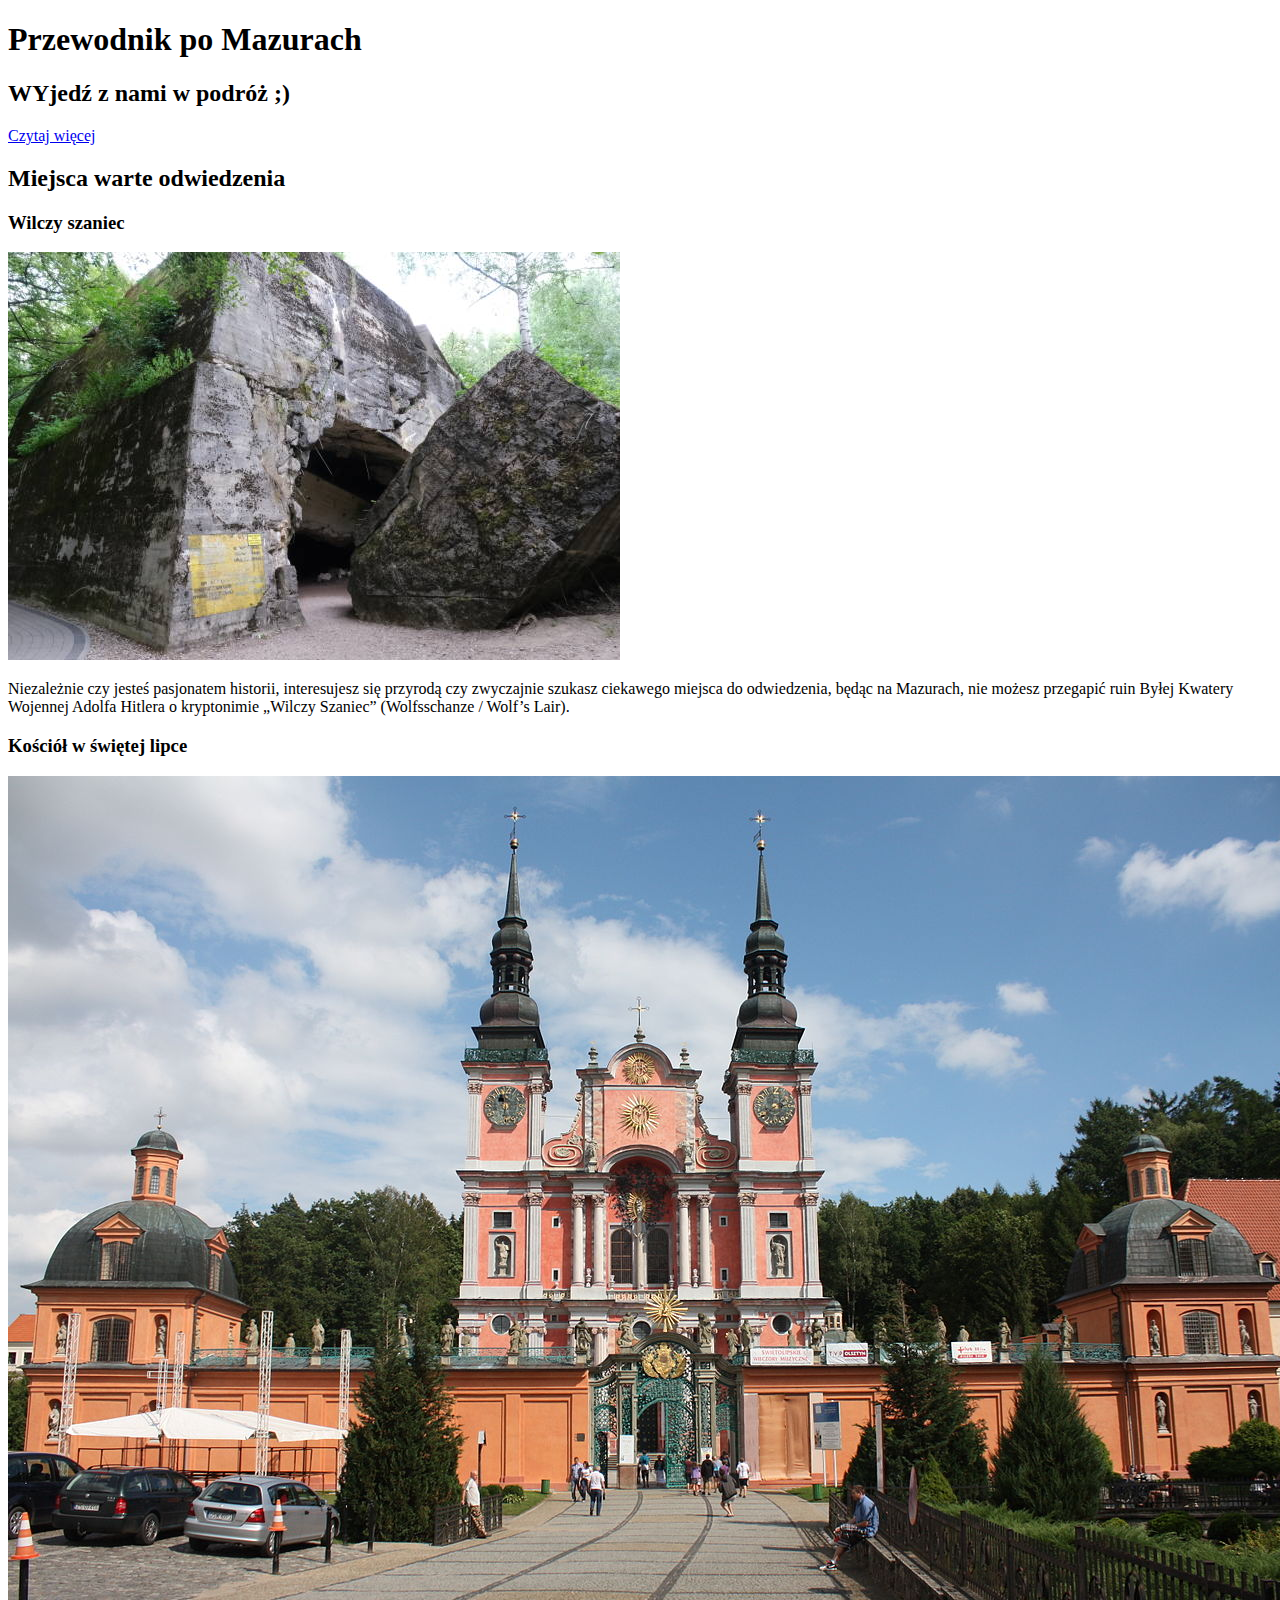
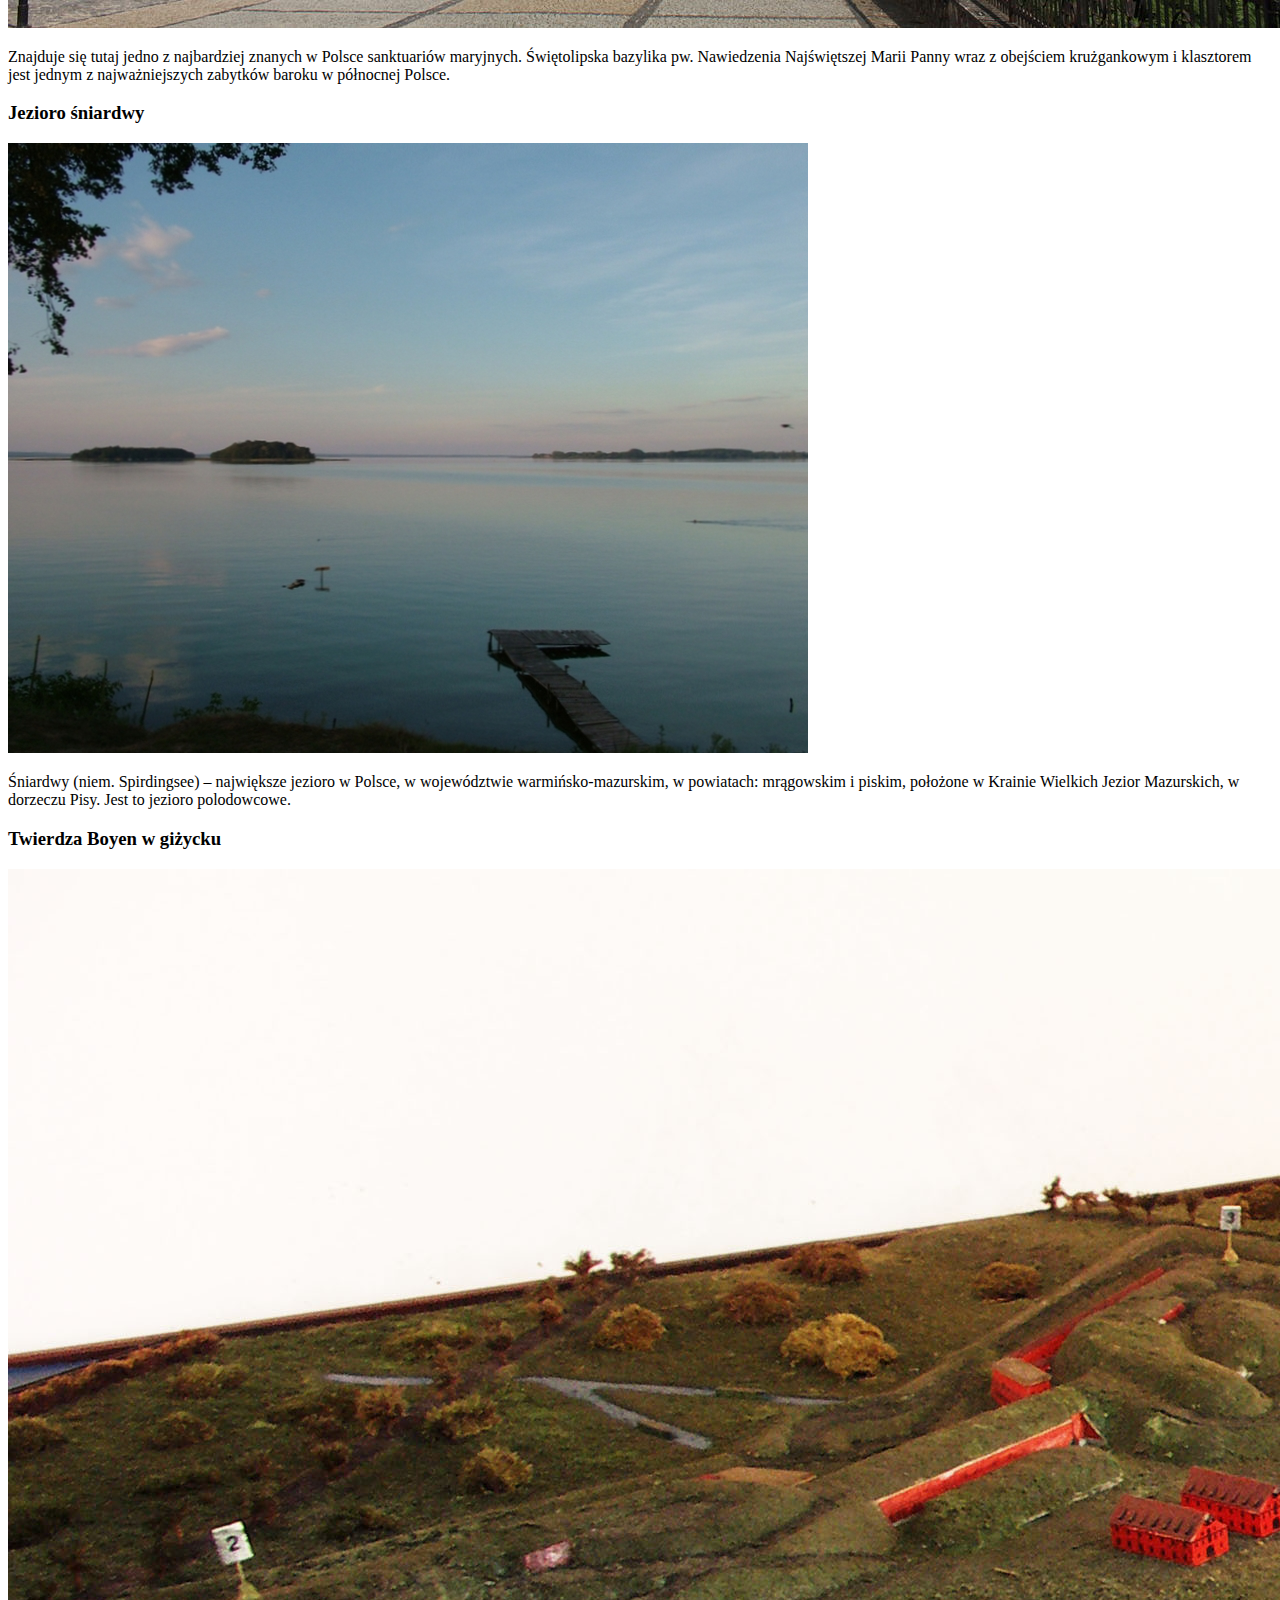
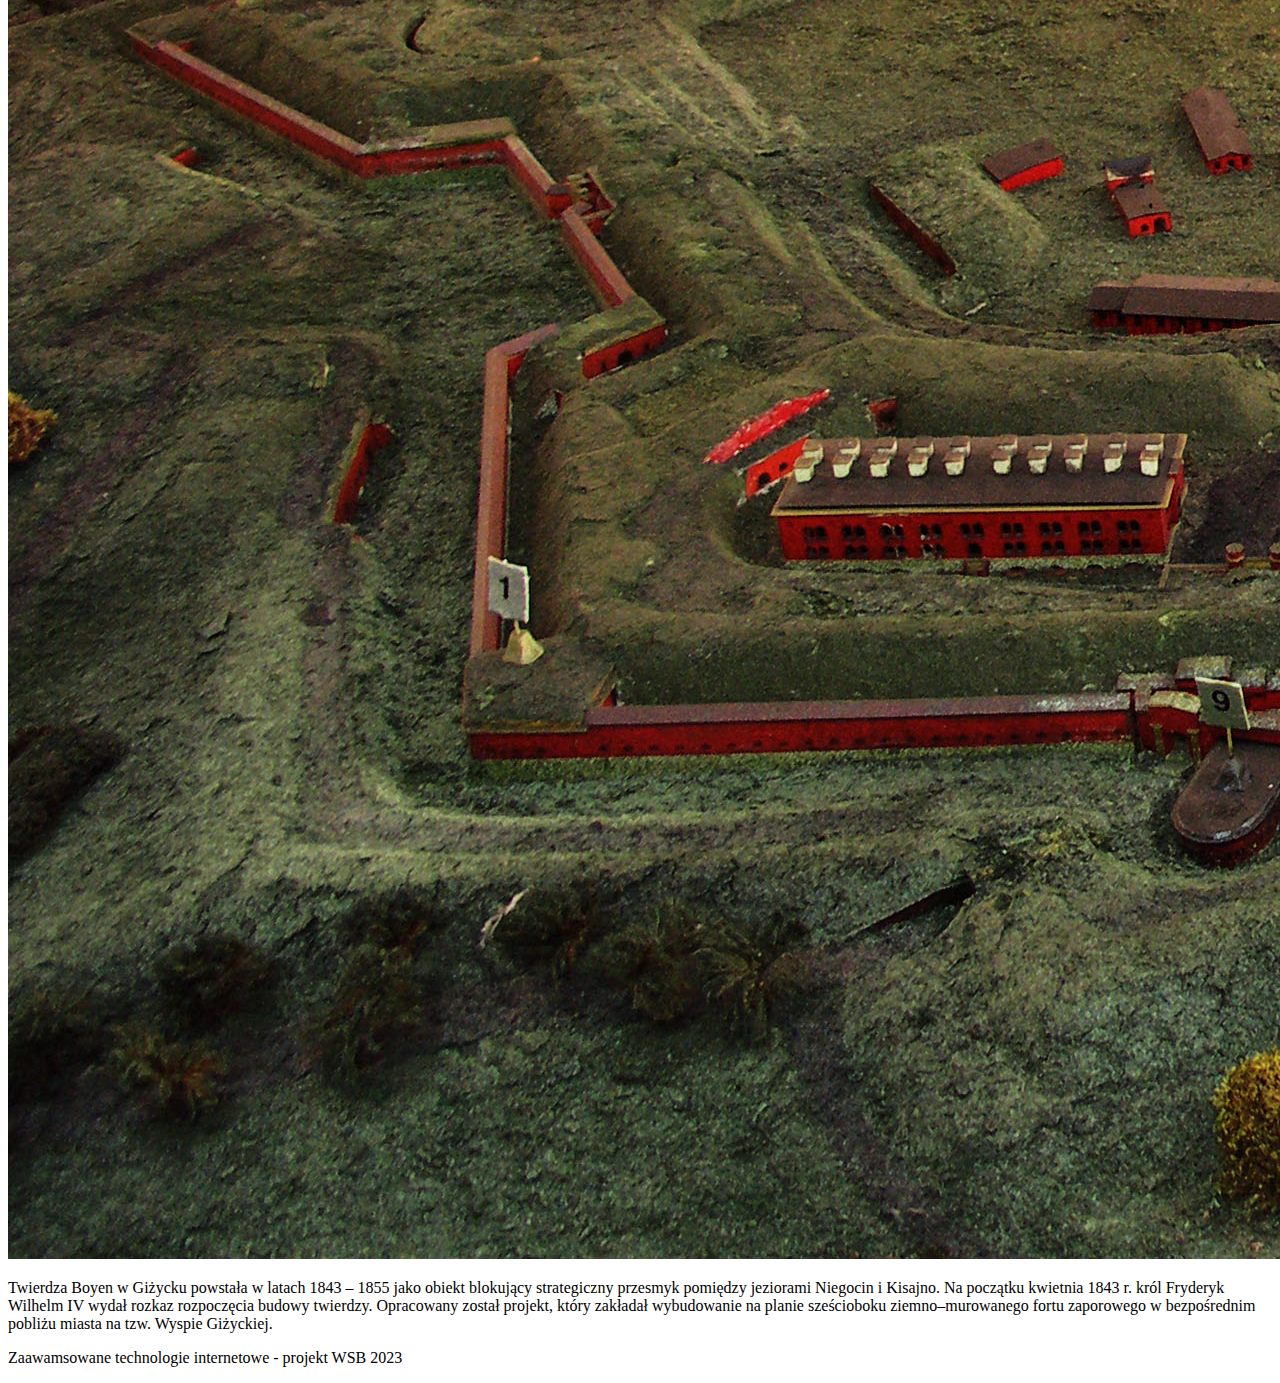
==== index.html @ 47c467aa "zmiana nazwy" ====
<!DOCTYPE html>
<html lang="pl">

<head>
    <meta charset="UTF-8">
    <meta http-equiv="X-UA-Compatible" content="IE=edge">
    <meta name="viewport" content="width=device-width, initial-scale=1.0">
    <title>Document</title>
    <link rel="stylesheet" href="style.css">
</head>

<body>
    <header>
        <div>
            <h1>Przewodnik po Mazurach</h1>
            <h2>WYjedź z nami w podróż ;)</h2>
        </div>
        <a href="#main">Czytaj więcej</a>
    </header>
    <main id="main">
        <section class="all_places">
            <h2>Miejsca warte odwiedzenia</h2>
            <div>
                <h3>Wilczy szaniec</h3>
                <img src="./img/1.jpg" alt="Wilczy szaniec">
                <p>Niezależnie czy jesteś pasjonatem historii, interesujesz się przyrodą czy zwyczajnie szukasz
                    ciekawego miejsca do odwiedzenia, będąc na Mazurach, nie możesz przegapić ruin Byłej Kwatery
                    Wojennej Adolfa Hitlera o kryptonimie „Wilczy Szaniec” (Wolfsschanze / Wolf’s Lair).</p>
            </div>
            <div>
                <h3>Kościół w świętej lipce
                </h3>
                <img src="./img/2.jpg" alt="Kościół w świętej lipce">
                <p>Znajduje się tutaj jedno z najbardziej znanych w Polsce sanktuariów maryjnych. Świętolipska bazylika
                    pw. Nawiedzenia Najświętszej Marii Panny wraz z obejściem krużgankowym i klasztorem jest jednym z
                    najważniejszych zabytków baroku w północnej Polsce.</p>
            </div>
            <div>
                <h3>Jezioro śniardwy</h3>
                <img src="./img/3.jpeg" alt="Śniardwy">
                <p>Śniardwy (niem. Spirdingsee) – największe jezioro w Polsce, w województwie warmińsko-mazurskim, w
                    powiatach: mrągowskim i piskim, położone w Krainie Wielkich Jezior Mazurskich, w dorzeczu Pisy. Jest
                    to jezioro polodowcowe.</p>
            </div>
            <div>
                <h3>Twierdza Boyen w giżycku</h3>
                <img src="./img/4.jpg" alt="Twierdza Boyen">
                <p>Twierdza Boyen w Giżycku powstała w latach 1843 – 1855 jako obiekt blokujący strategiczny przesmyk
                    pomiędzy jeziorami Niegocin i Kisajno. Na początku kwietnia 1843 r. król Fryderyk Wilhelm IV wydał
                    rozkaz rozpoczęcia budowy twierdzy. Opracowany został projekt, który zakładał wybudowanie na planie
                    sześcioboku ziemno–murowanego fortu zaporowego w bezpośrednim pobliżu miasta na tzw. Wyspie
                    Giżyckiej.</p>
            </div>
        </section>

    </main>
    <footer>
        <p>
            Zaawamsowane technologie internetowe - projekt WSB 2023
        </p>
    </footer>

</body>

</html>
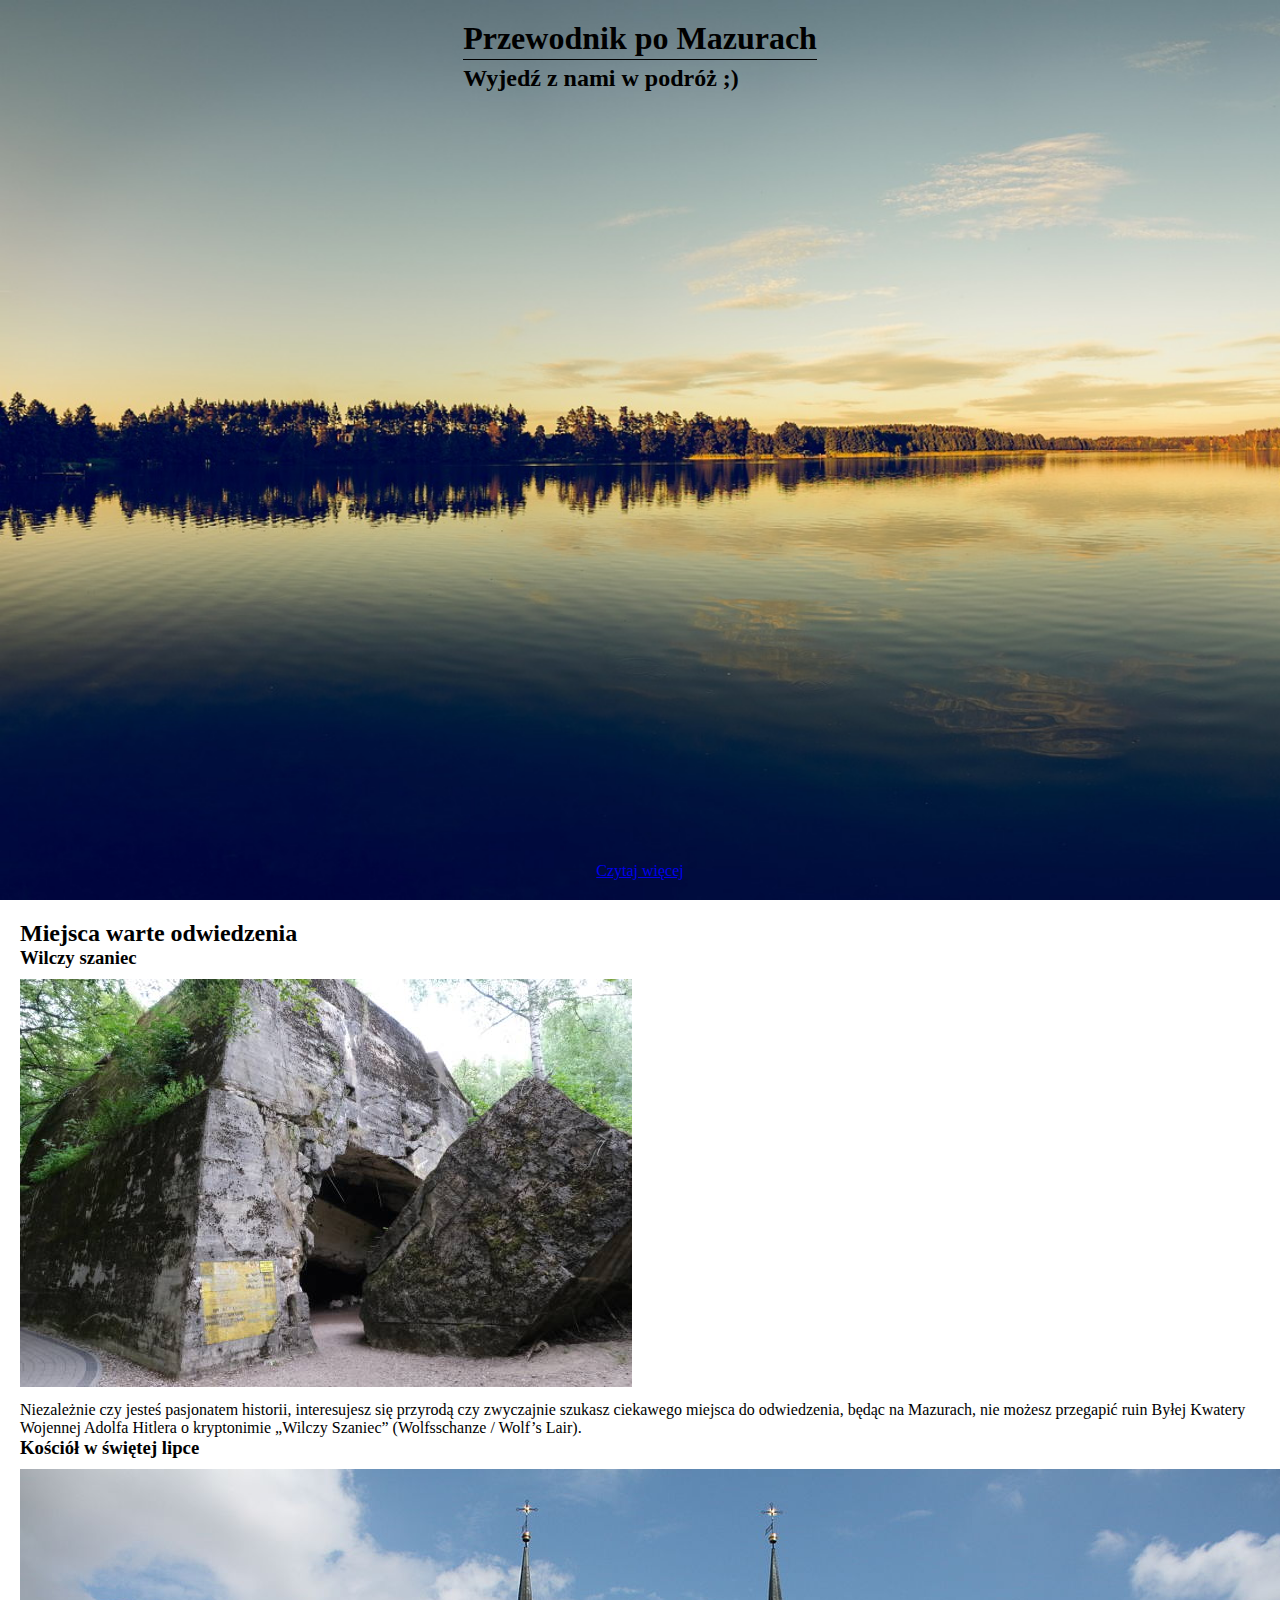
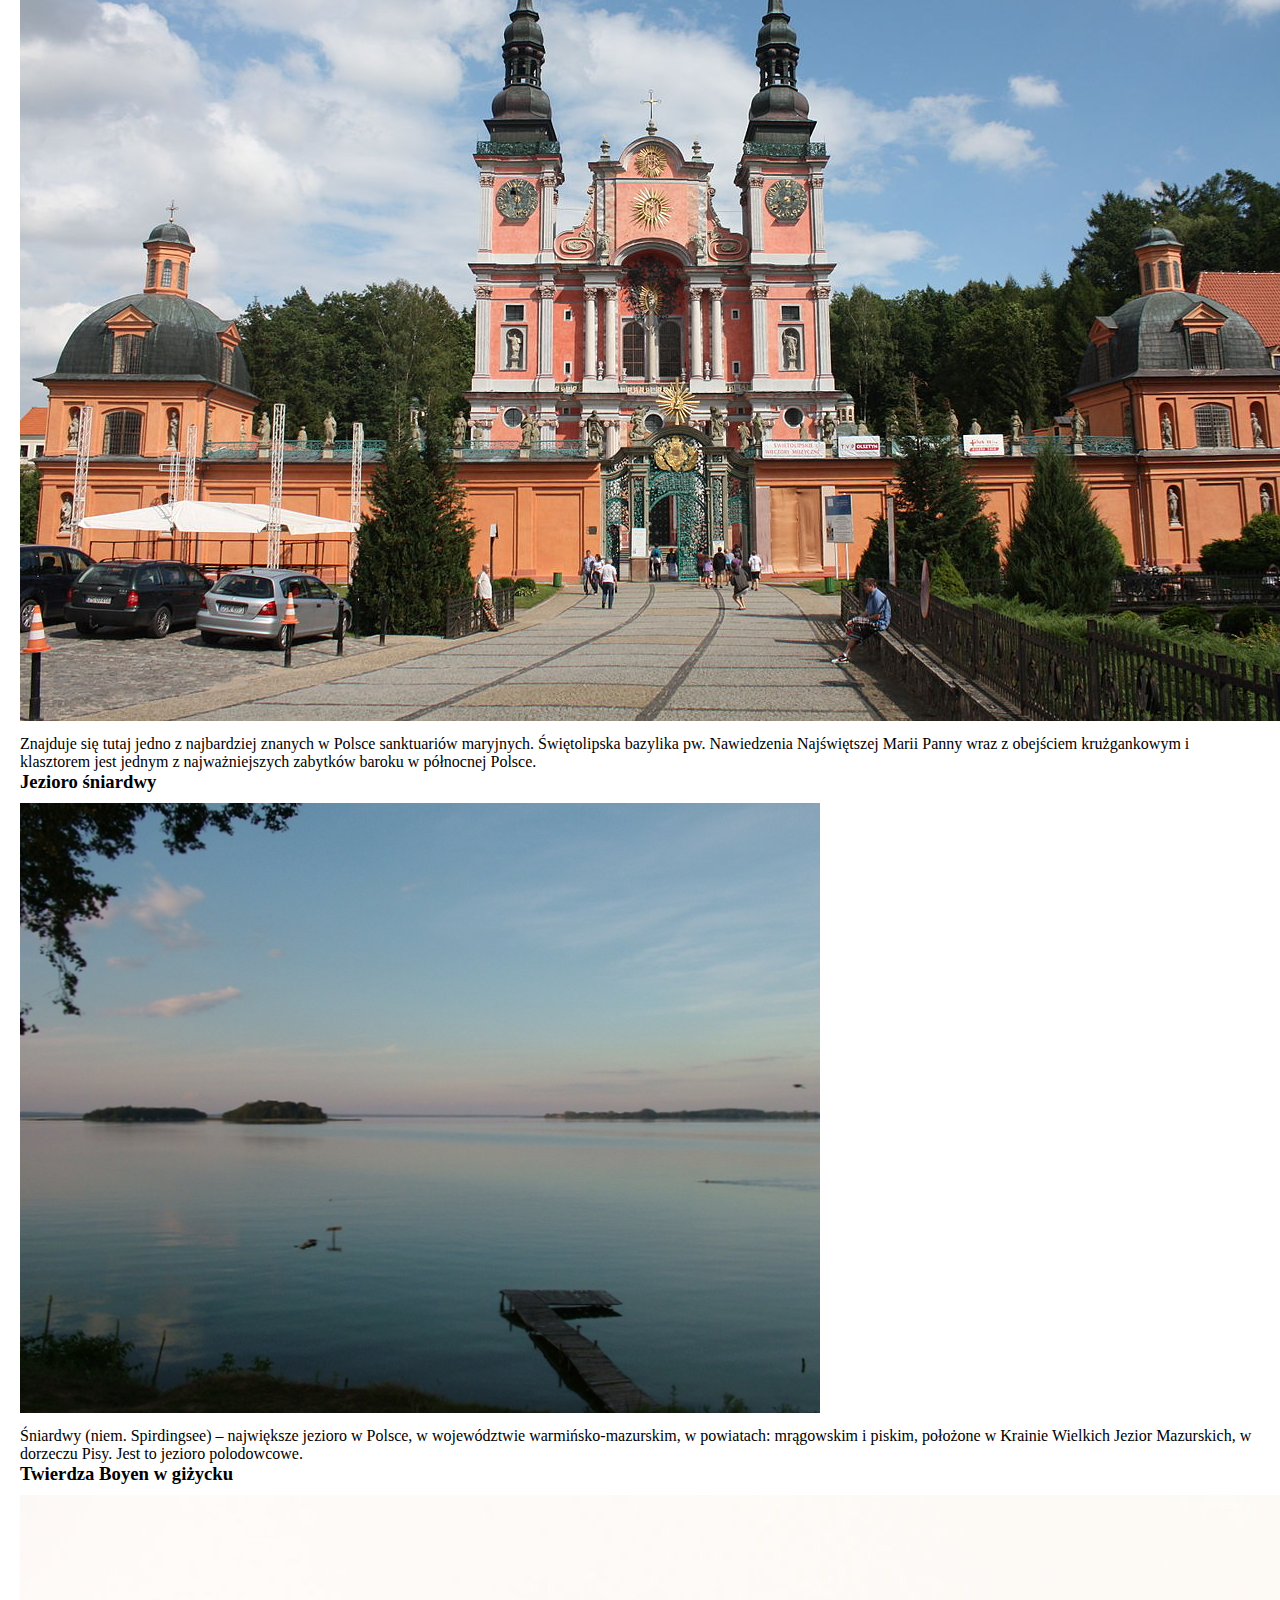
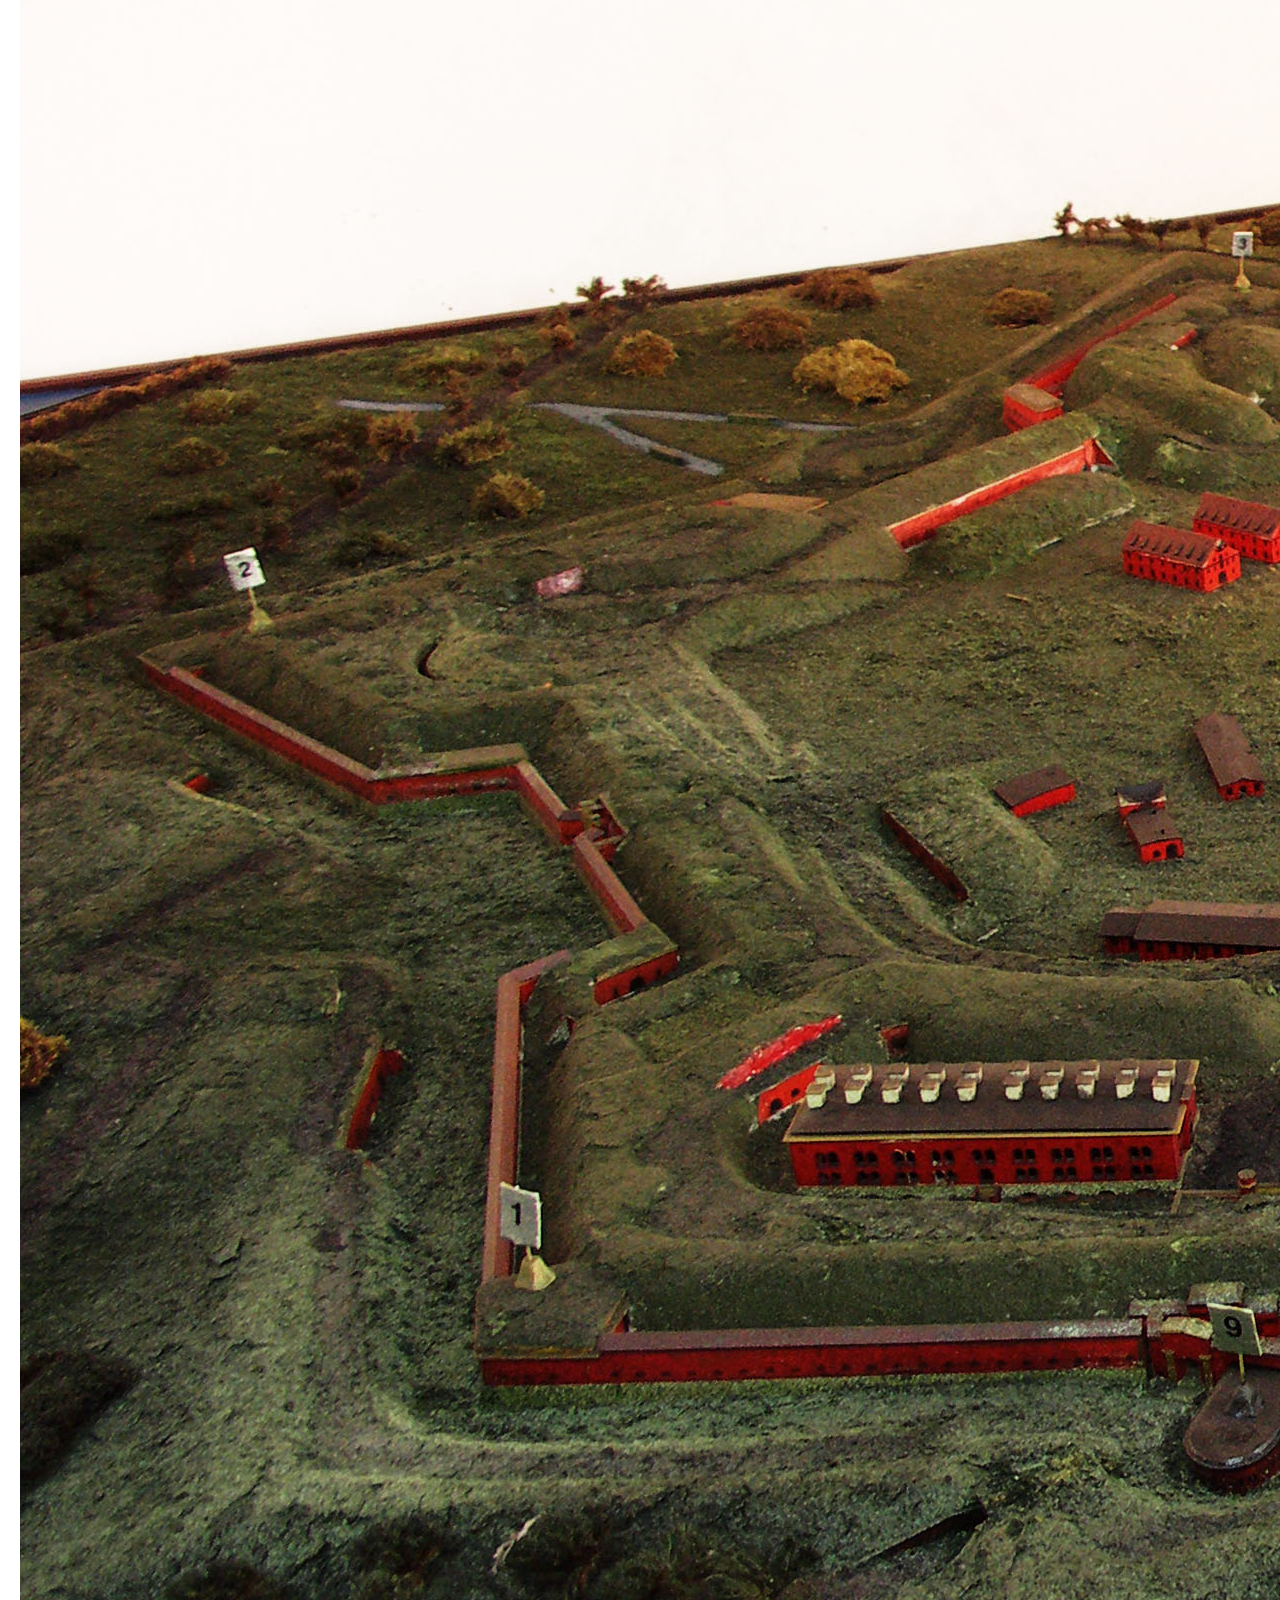
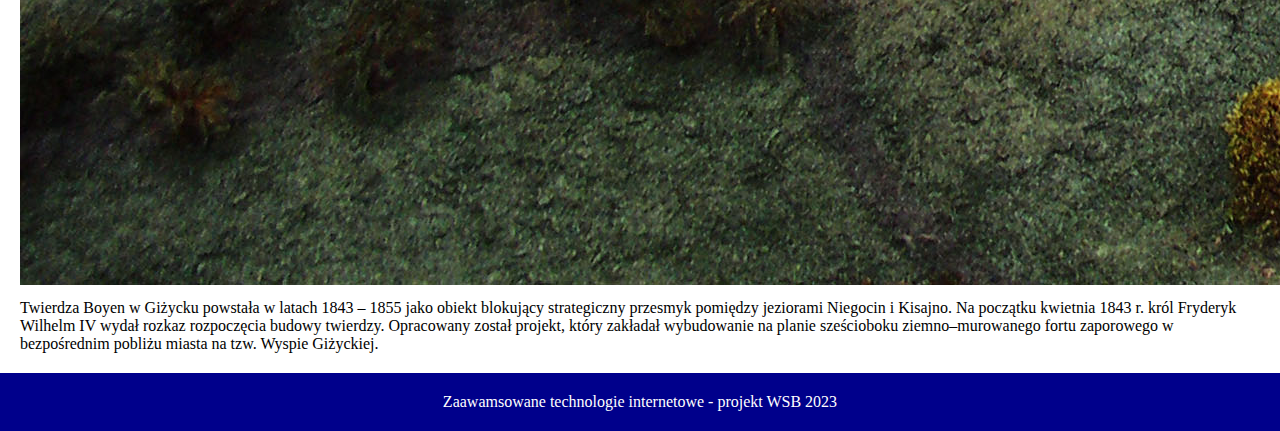
==== commit 8e768134: "manifest" ====
--- a/index.html
+++ b/index.html
@@ -5,29 +5,33 @@
     <meta charset="UTF-8">
     <meta http-equiv="X-UA-Compatible" content="IE=edge">
     <meta name="viewport" content="width=device-width, initial-scale=1.0">
-    <title>Document</title>
+    <title>Przewodnik po Mazurach</title>
     <link rel="stylesheet" href="style.css">
+    <link rel="preconnect" href="">
+    <link rel="preconnect" href="">
+    <link rel="manifest" href="manifest.json">
+    <meta name="theme-color" content="#567e29">
 </head>
 
 <body>
     <header>
         <div>
             <h1>Przewodnik po Mazurach</h1>
-            <h2>WYjedź z nami w podróż ;)</h2>
+            <h2>Wyjedź z nami w podróż ;)</h2>
         </div>
         <a href="#main">Czytaj więcej</a>
     </header>
     <main id="main">
         <section class="all_places">
             <h2>Miejsca warte odwiedzenia</h2>
-            <div>
+            <div class="single_place">
                 <h3>Wilczy szaniec</h3>
                 <img src="./img/1.jpg" alt="Wilczy szaniec">
                 <p>Niezależnie czy jesteś pasjonatem historii, interesujesz się przyrodą czy zwyczajnie szukasz
                     ciekawego miejsca do odwiedzenia, będąc na Mazurach, nie możesz przegapić ruin Byłej Kwatery
                     Wojennej Adolfa Hitlera o kryptonimie „Wilczy Szaniec” (Wolfsschanze / Wolf’s Lair).</p>
             </div>
-            <div>
+            <div class="single_place">
                 <h3>Kościół w świętej lipce
                 </h3>
                 <img src="./img/2.jpg" alt="Kościół w świętej lipce">
@@ -35,14 +39,14 @@
                     pw. Nawiedzenia Najświętszej Marii Panny wraz z obejściem krużgankowym i klasztorem jest jednym z
                     najważniejszych zabytków baroku w północnej Polsce.</p>
             </div>
-            <div>
+            <div class="single_place">
                 <h3>Jezioro śniardwy</h3>
                 <img src="./img/3.jpeg" alt="Śniardwy">
                 <p>Śniardwy (niem. Spirdingsee) – największe jezioro w Polsce, w województwie warmińsko-mazurskim, w
                     powiatach: mrągowskim i piskim, położone w Krainie Wielkich Jezior Mazurskich, w dorzeczu Pisy. Jest
                     to jezioro polodowcowe.</p>
             </div>
-            <div>
+            <div class="single_place">
                 <h3>Twierdza Boyen w giżycku</h3>
                 <img src="./img/4.jpg" alt="Twierdza Boyen">
                 <p>Twierdza Boyen w Giżycku powstała w latach 1843 – 1855 jako obiekt blokujący strategiczny przesmyk
--- a/style.css
+++ b/style.css
@@ -0,0 +1,38 @@
+* {
+    margin: 0;
+    padding: 0;
+    box-sizing: border-box;
+}
+
+html {
+    scroll-behavior: smooth;
+}
+
+header {
+    height: 100vh;
+    padding: 20px;
+    display: flex;
+    flex-direction: column;
+    justify-content: space-between;
+    align-items: center;
+    background-image: url('./img/5.jpg');
+    background-size: cover;
+}
+
+header h1 {
+    margin-bottom: 5px;
+    padding-bottom: 2px;
+    border-bottom: 1px solid black;
+}
+.all_places{
+    padding: 20px;
+}
+.single_place img{
+    margin: 10px auto;
+}
+footer{
+    padding: 20px;
+    background-color: darkblue;
+    color: white;
+    text-align: center;
+}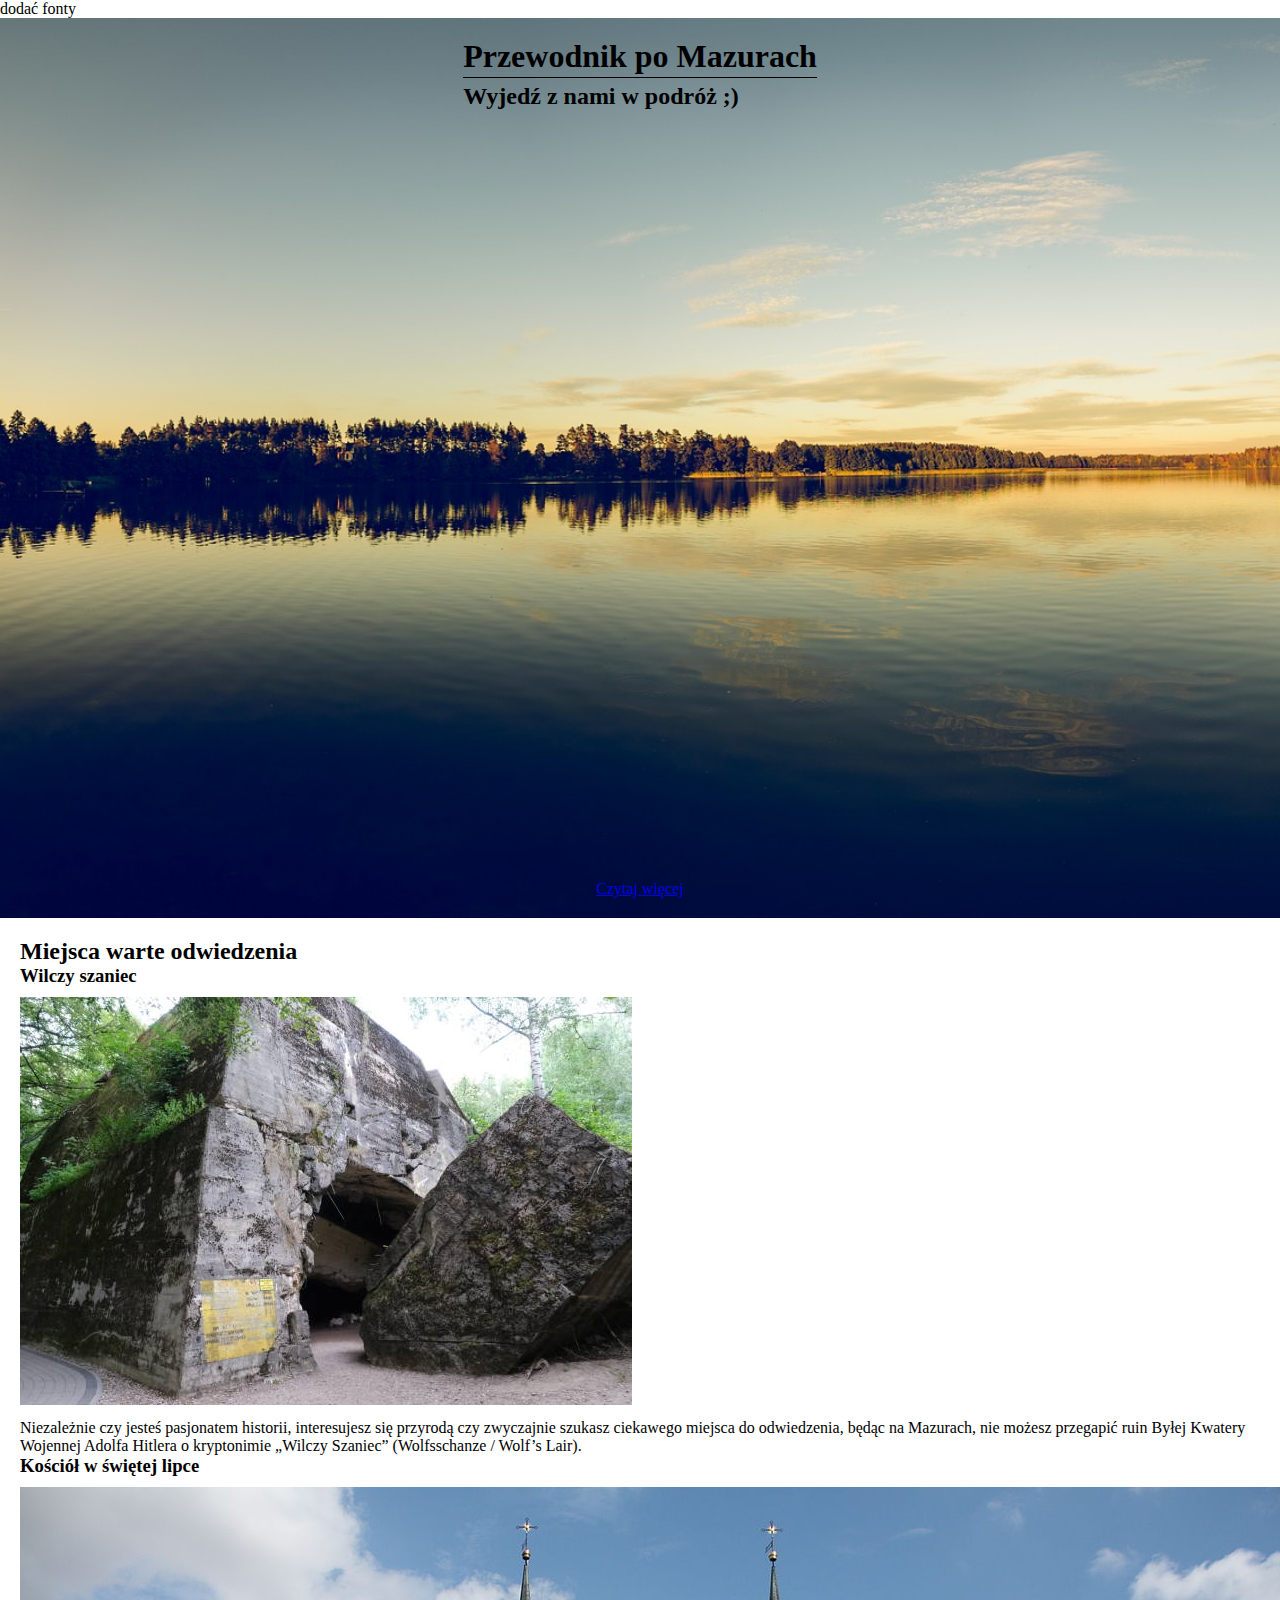
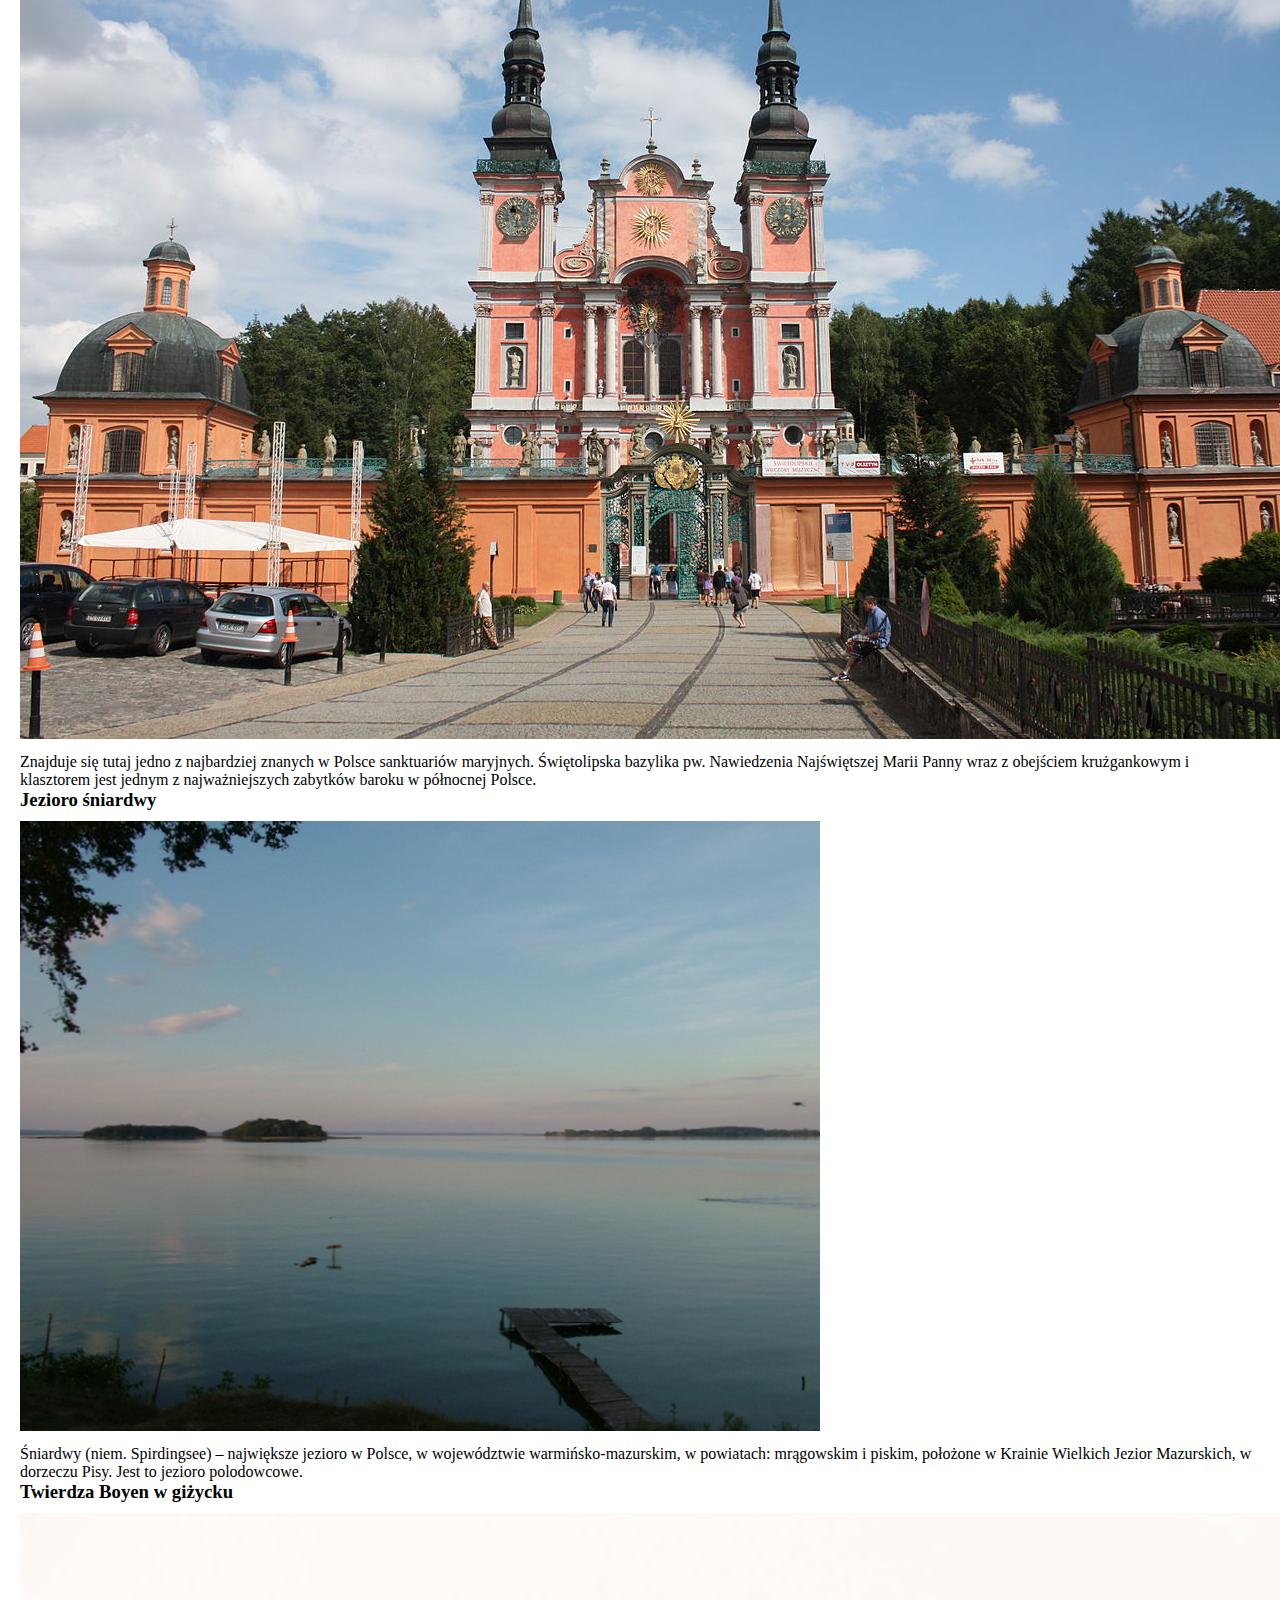
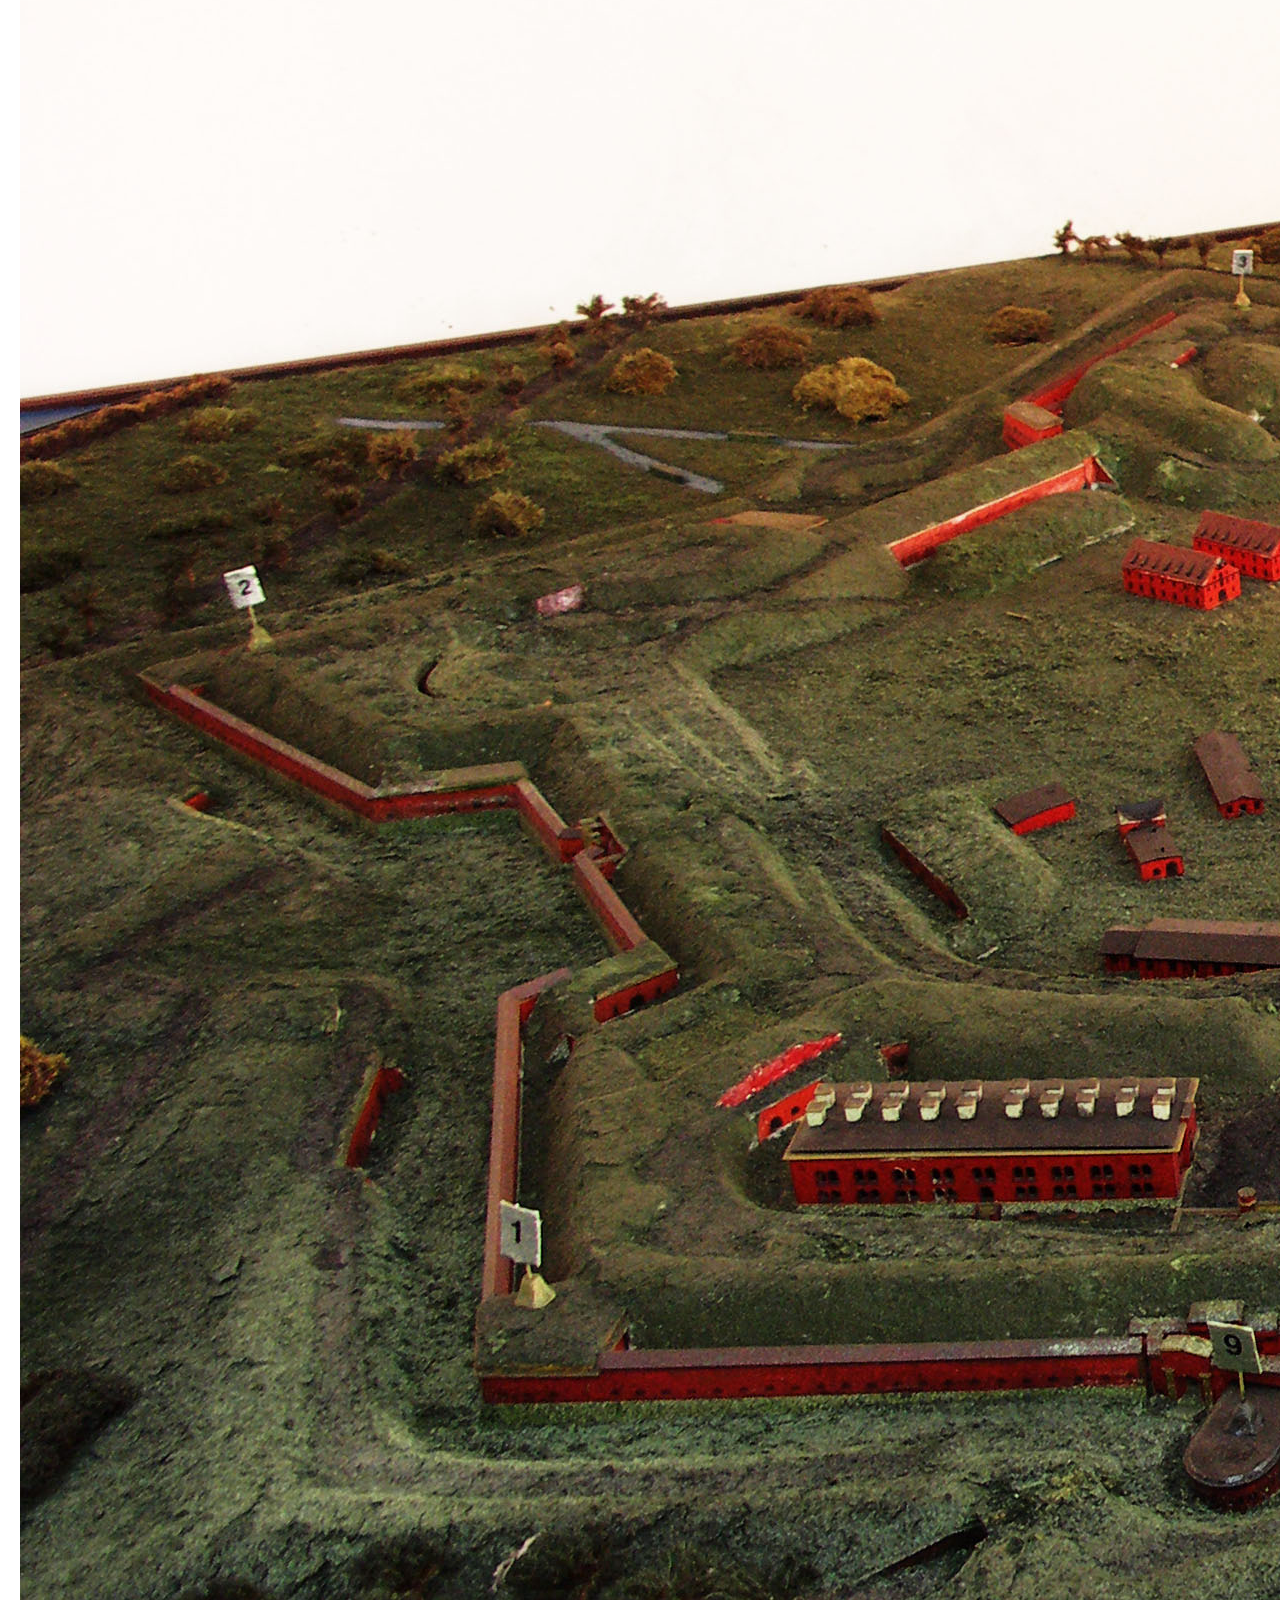
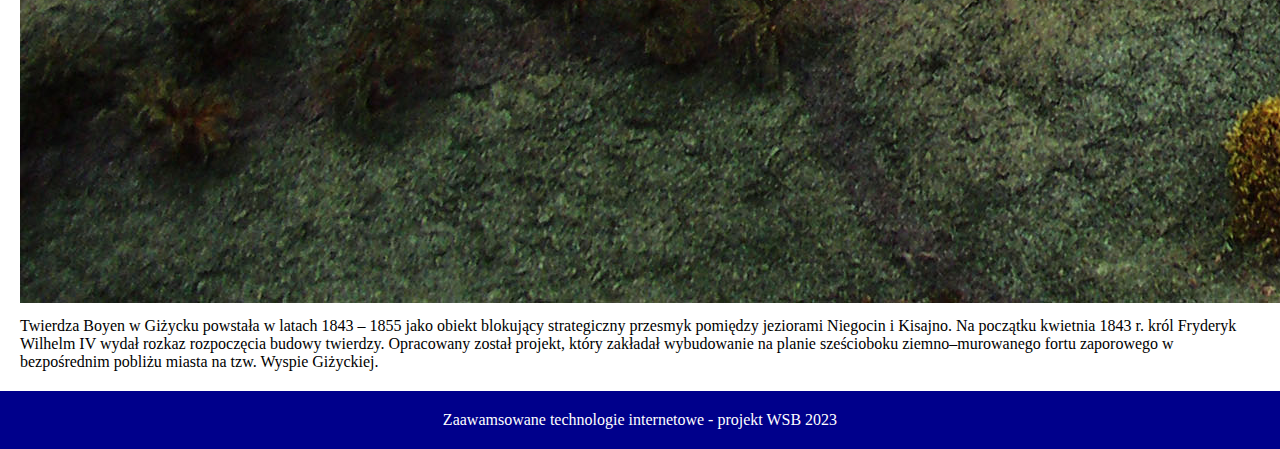
==== commit 4140d252: "responsywność" ====
--- a/index.html
+++ b/index.html
@@ -7,7 +7,7 @@
     <meta name="viewport" content="width=device-width, initial-scale=1.0">
     <title>Przewodnik po Mazurach</title>
     <link rel="stylesheet" href="style.css">
-    <link rel="preconnect" href="">
+    <link rel="preconnect" href=""> dodać fonty
     <link rel="preconnect" href="">
     <link rel="manifest" href="manifest.json">
     <meta name="theme-color" content="#567e29">
@@ -62,6 +62,7 @@
         <p>
             Zaawamsowane technologie internetowe - projekt WSB 2023
         </p>
+        <script src="sw.js"></script>
     </footer>
 
 </body>
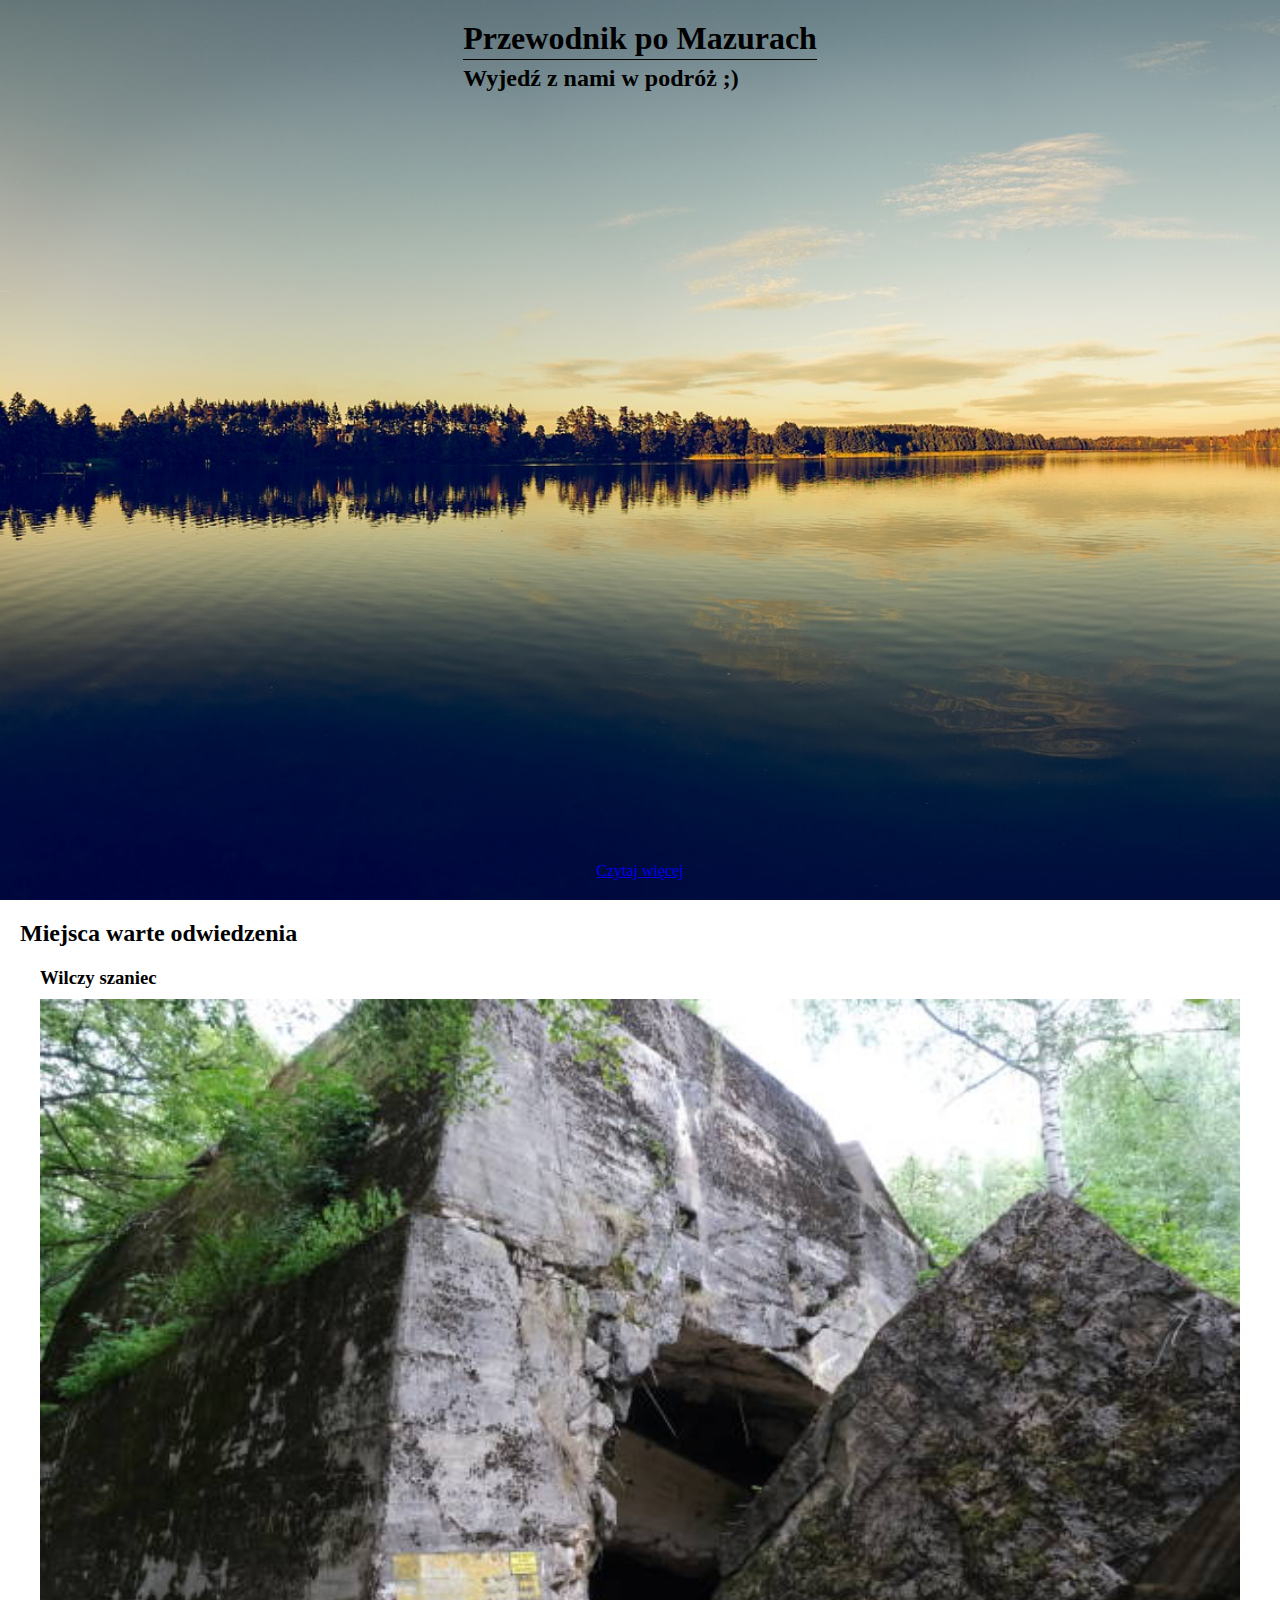
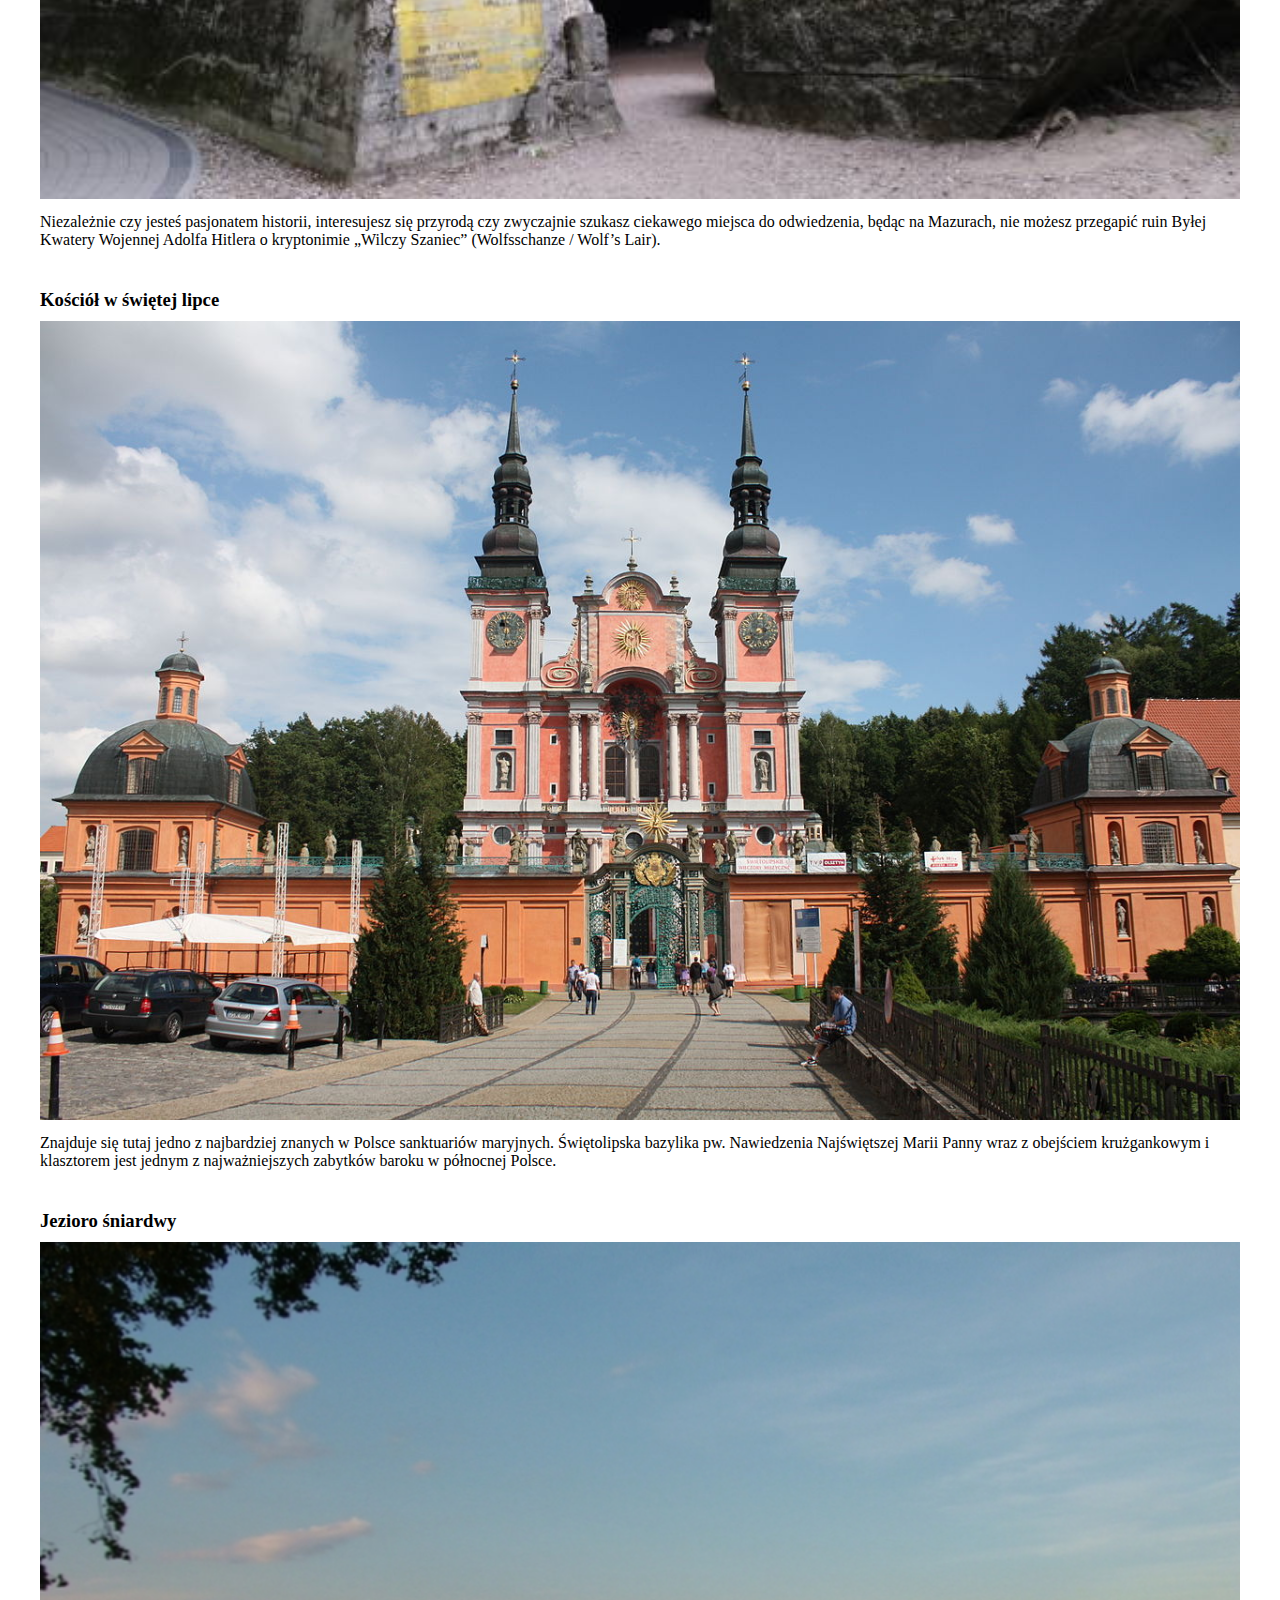
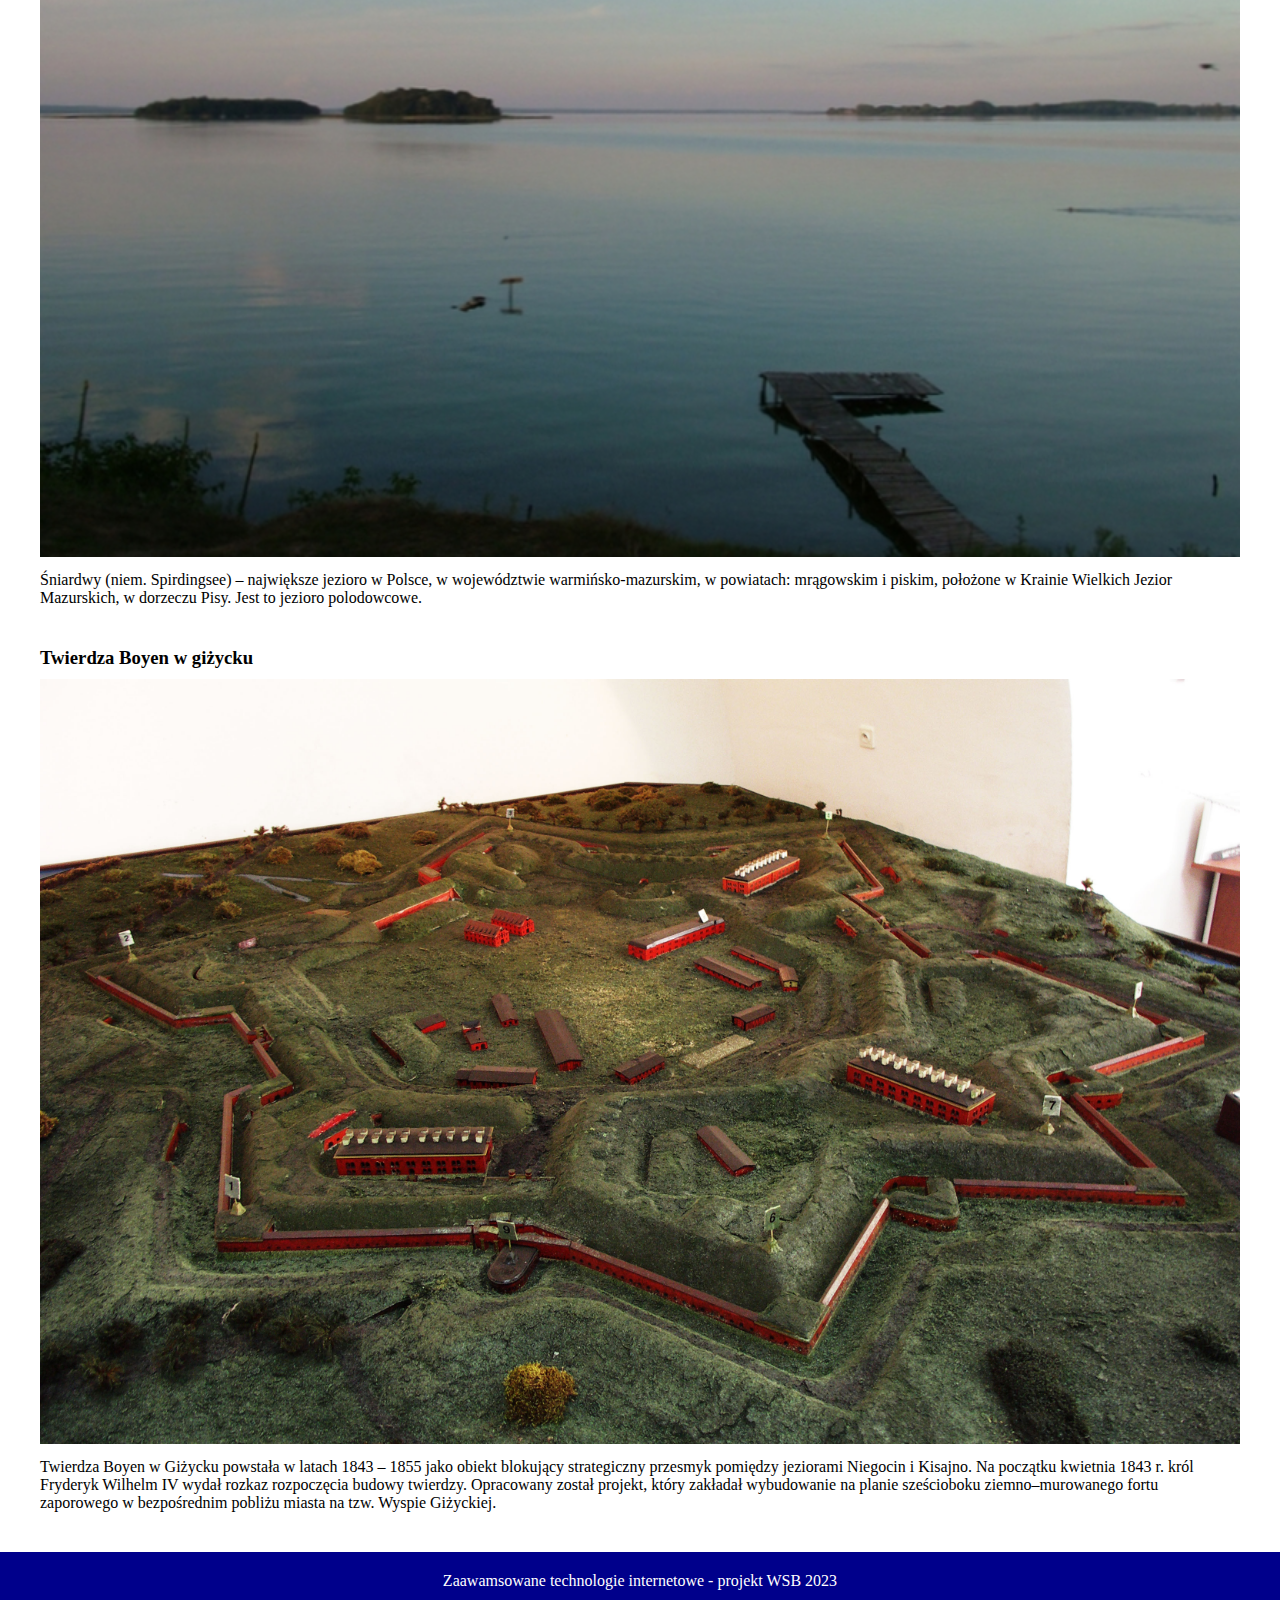
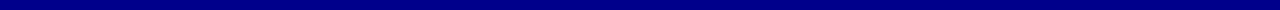
==== commit 2d0138d1: "responsywność 2" ====
--- a/index.html
+++ b/index.html
@@ -7,7 +7,7 @@
     <meta name="viewport" content="width=device-width, initial-scale=1.0">
     <title>Przewodnik po Mazurach</title>
     <link rel="stylesheet" href="style.css">
-    <link rel="preconnect" href=""> dodać fonty
+    <link rel="preconnect" href=""> <!--dodać fonty-->
     <link rel="preconnect" href="">
     <link rel="manifest" href="manifest.json">
     <meta name="theme-color" content="#567e29">
@@ -24,36 +24,38 @@
     <main id="main">
         <section class="all_places">
             <h2>Miejsca warte odwiedzenia</h2>
-            <div class="single_place">
-                <h3>Wilczy szaniec</h3>
-                <img src="./img/1.jpg" alt="Wilczy szaniec">
-                <p>Niezależnie czy jesteś pasjonatem historii, interesujesz się przyrodą czy zwyczajnie szukasz
-                    ciekawego miejsca do odwiedzenia, będąc na Mazurach, nie możesz przegapić ruin Byłej Kwatery
-                    Wojennej Adolfa Hitlera o kryptonimie „Wilczy Szaniec” (Wolfsschanze / Wolf’s Lair).</p>
-            </div>
-            <div class="single_place">
-                <h3>Kościół w świętej lipce
-                </h3>
-                <img src="./img/2.jpg" alt="Kościół w świętej lipce">
-                <p>Znajduje się tutaj jedno z najbardziej znanych w Polsce sanktuariów maryjnych. Świętolipska bazylika
-                    pw. Nawiedzenia Najświętszej Marii Panny wraz z obejściem krużgankowym i klasztorem jest jednym z
-                    najważniejszych zabytków baroku w północnej Polsce.</p>
-            </div>
-            <div class="single_place">
-                <h3>Jezioro śniardwy</h3>
-                <img src="./img/3.jpeg" alt="Śniardwy">
-                <p>Śniardwy (niem. Spirdingsee) – największe jezioro w Polsce, w województwie warmińsko-mazurskim, w
-                    powiatach: mrągowskim i piskim, położone w Krainie Wielkich Jezior Mazurskich, w dorzeczu Pisy. Jest
-                    to jezioro polodowcowe.</p>
-            </div>
-            <div class="single_place">
-                <h3>Twierdza Boyen w giżycku</h3>
-                <img src="./img/4.jpg" alt="Twierdza Boyen">
-                <p>Twierdza Boyen w Giżycku powstała w latach 1843 – 1855 jako obiekt blokujący strategiczny przesmyk
-                    pomiędzy jeziorami Niegocin i Kisajno. Na początku kwietnia 1843 r. król Fryderyk Wilhelm IV wydał
-                    rozkaz rozpoczęcia budowy twierdzy. Opracowany został projekt, który zakładał wybudowanie na planie
-                    sześcioboku ziemno–murowanego fortu zaporowego w bezpośrednim pobliżu miasta na tzw. Wyspie
-                    Giżyckiej.</p>
+            <div class="places">
+                <div class="single_place">
+                    <h3>Wilczy szaniec</h3>
+                    <img src="./img/1.jpg" alt="Wilczy szaniec">
+                    <p>Niezależnie czy jesteś pasjonatem historii, interesujesz się przyrodą czy zwyczajnie szukasz
+                        ciekawego miejsca do odwiedzenia, będąc na Mazurach, nie możesz przegapić ruin Byłej Kwatery
+                        Wojennej Adolfa Hitlera o kryptonimie „Wilczy Szaniec” (Wolfsschanze / Wolf’s Lair).</p>
+                </div>
+                <div class="single_place">
+                    <h3>Kościół w świętej lipce
+                    </h3>
+                    <img src="./img/2.jpg" alt="Kościół w świętej lipce">
+                    <p>Znajduje się tutaj jedno z najbardziej znanych w Polsce sanktuariów maryjnych. Świętolipska bazylika
+                        pw. Nawiedzenia Najświętszej Marii Panny wraz z obejściem krużgankowym i klasztorem jest jednym z
+                        najważniejszych zabytków baroku w północnej Polsce.</p>
+                </div>
+                <div class="single_place">
+                    <h3>Jezioro śniardwy</h3>
+                    <img src="./img/3.jpeg" alt="Śniardwy">
+                    <p>Śniardwy (niem. Spirdingsee) – największe jezioro w Polsce, w województwie warmińsko-mazurskim, w
+                        powiatach: mrągowskim i piskim, położone w Krainie Wielkich Jezior Mazurskich, w dorzeczu Pisy. Jest
+                        to jezioro polodowcowe.</p>
+                </div>
+                <div class="single_place">
+                    <h3>Twierdza Boyen w giżycku</h3>
+                    <img src="./img/4.jpg" alt="Twierdza Boyen">
+                    <p>Twierdza Boyen w Giżycku powstała w latach 1843 – 1855 jako obiekt blokujący strategiczny przesmyk
+                        pomiędzy jeziorami Niegocin i Kisajno. Na początku kwietnia 1843 r. król Fryderyk Wilhelm IV wydał
+                        rozkaz rozpoczęcia budowy twierdzy. Opracowany został projekt, który zakładał wybudowanie na planie
+                        sześcioboku ziemno–murowanego fortu zaporowego w bezpośrednim pobliżu miasta na tzw. Wyspie
+                        Giżyckiej.</p>
+                </div>
             </div>
         </section>
 
--- a/style.css
+++ b/style.css
@@ -24,15 +24,42 @@
     padding-bottom: 2px;
     border-bottom: 1px solid black;
 }
-.all_places{
+
+.all_places {
     padding: 20px;
 }
-.single_place img{
+
+.single_place {
+    padding: 20px;
+}
+
+.single_place img {
+    width: 100%;
     margin: 10px auto;
 }
-footer{
+
+footer {
     padding: 20px;
     background-color: darkblue;
     color: white;
     text-align: center;
+}
+
+@media screen and (mint-width: 768px) {
+    .places {
+        display: flex;
+        flex-direction: row;
+        flex-wrap: wrap;
+        justify-content: space-between;
+    }
+
+    .single_place {
+        width: 47%;
+    }
+
+    .single_place img {
+        width: 100%;
+        height: 244px;
+        object-fit: cover;
+    }
 }